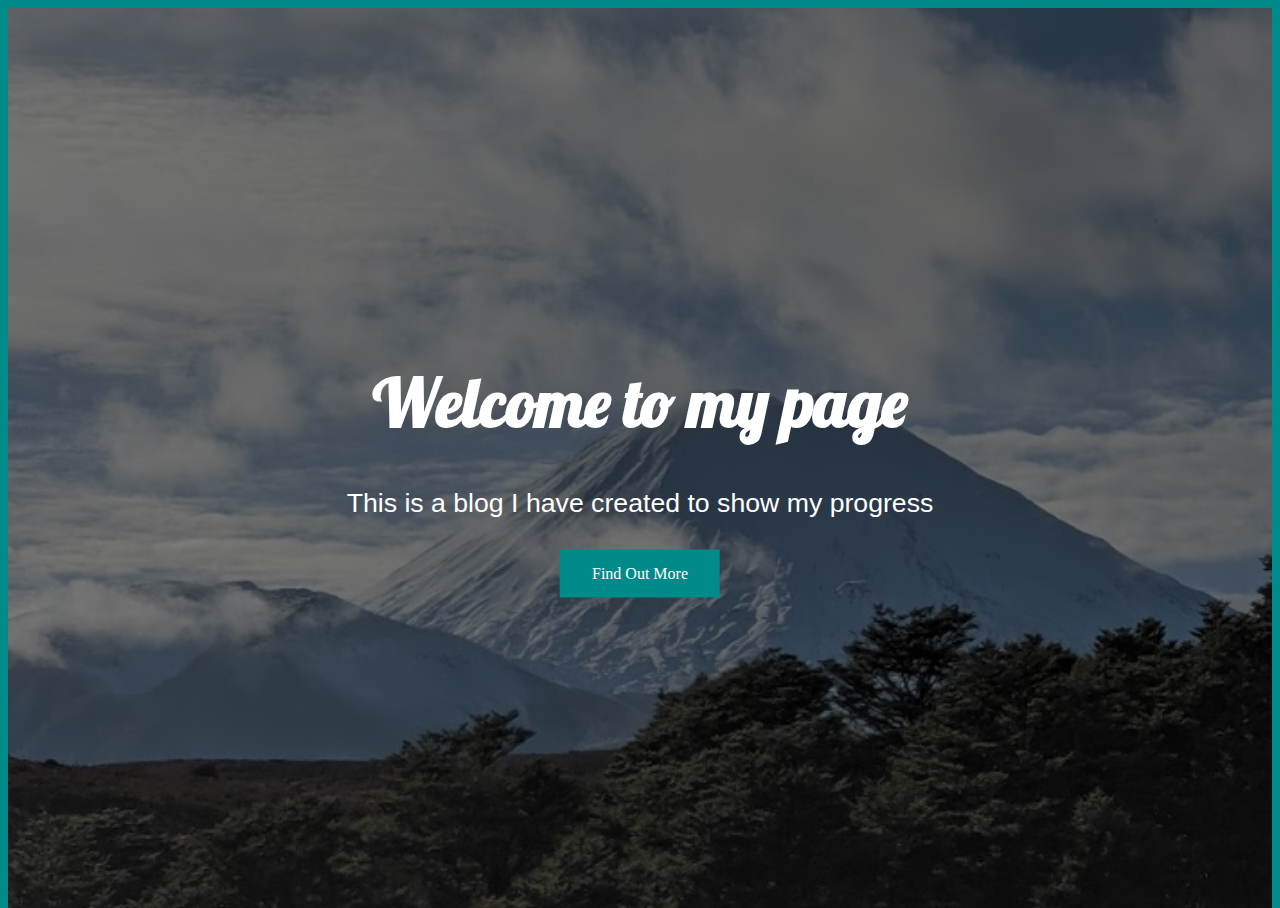
==== index.html @ 322061da "new work done on main page and added blogmain" ====
<html>
  <meta charset="UTF-8">
        <link href="styles/main.css" rel="stylesheet" type="text/css">
        <link href="https://fonts.googleapis.com/css2?family=Lobster&display=swap" rel="stylesheet">
        <div class="banner">
          <div class="banner-text">
            <body>
            <h1>Welcome to my page</h1>
            <p>This is a blog I have created to show my progress</p>
            <a class="button" href="blog/blogmain.html"> Find Out More</a>
            </body>
          </div>
        </div>
</html>
---- styles/main.css ----
body 
{background-color: darkcyan;
text-align: center;
border-image: auto;}

h1
{font-size: 50pt;
font-family: 'Lobster', cursive;}

h2
{font-size: 30pt;
font-family: 'Lobster', cursive;}

p
{font-size: 20pt;
font-family: 'Open Sans', sans-serif;}

body, html {
    height: 100%;
}

.banner {
  background-image: linear-gradient(rgba(0, 0, 0, 0.5), rgba(0, 0, 0, 0.5)), url("background.jpg");

  height: 100%;

  background-position: center;
  background-repeat: no-repeat;
  background-size: cover;
  position: relative;
}

.banner-text {
  text-align: center;
  position: absolute;
  top: 50%;
  left: 50%;
  transform: translate(-50%, -50%);
  color: white;
}

.button {
    background-color:darkcyan; 
    border: none;
    color: white;
    padding: 15px 32px;
    text-align: center;
    text-decoration: none;
    display: inline-block;
    font-size: 16px;
    margin: 4px 2px;
    cursor: pointer;
    -webkit-transition-duration: 0.4s; 
    transition-duration: 0.4s;
  }

.button:hover {
    box-shadow: 0 12px 16px 0 rgba(0,0,0,0.24),0 17px 50px 0 rgba(0,0,0,0.19);
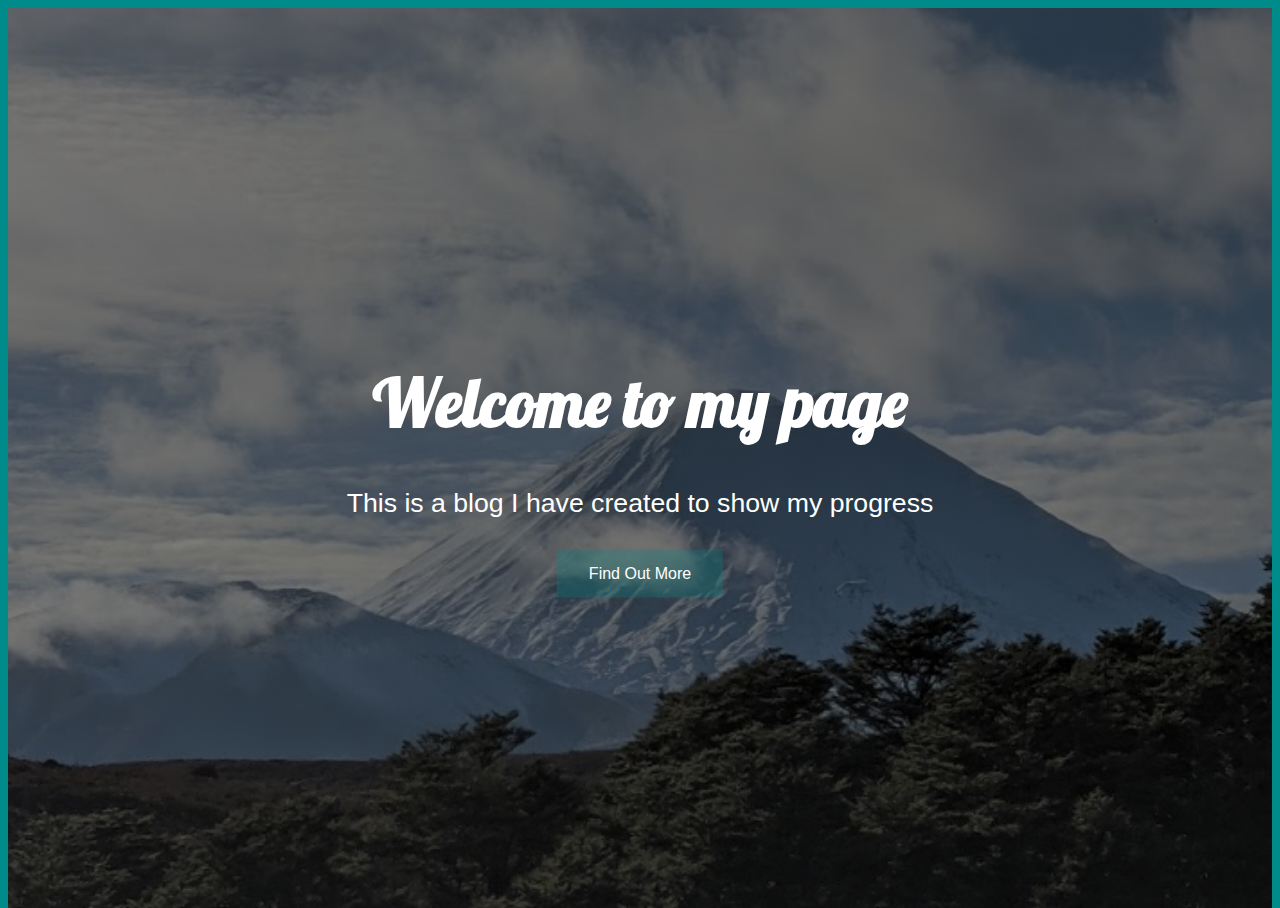
==== commit 3e491a1b: "added further content to website. added personality." ====
--- a/index.html
+++ b/index.html
@@ -1,14 +1,18 @@
+<!DOCTYPE html>
 <html>
-  <meta charset="UTF-8">
-        <link href="styles/main.css" rel="stylesheet" type="text/css">
-        <link href="https://fonts.googleapis.com/css2?family=Lobster&display=swap" rel="stylesheet">
-        <div class="banner">
-          <div class="banner-text">
-            <body>
-            <h1>Welcome to my page</h1>
-            <p>This is a blog I have created to show my progress</p>
-            <a class="button" href="blog/blogmain.html"> Find Out More</a>
-            </body>
-          </div>
-        </div>
+  <head>
+    <title>Lukin's Development Blog</title>
+    <meta charset="UTF-8">
+    <link href="styles/main.css" rel="stylesheet" type="text/css">
+    <link href="https://fonts.googleapis.com/css2?family=Lobster&display=swap" rel="stylesheet">
+  </head>
+  <body>
+    <div class="banner">
+      <div class="banner-text">
+        <h1>Welcome to my page</h1>
+        <p>This is a blog I have created to show my progress</p>
+        <a class="button" href="blog/blogmain.html">Find Out More</a>
+      </div>
+    </div>
+  </body>
 </html>--- a/styles/main.css
+++ b/styles/main.css
@@ -11,9 +11,16 @@
 {font-size: 30pt;
 font-family: 'Lobster', cursive;}
 
+h3
+{font-size: 25pt;
+font-family: 'Lobster', cursive;}
+
 p
 {font-size: 20pt;
 font-family: 'Open Sans', sans-serif;}
+
+a
+{font-family: 'Open Sans', sans-serif;}
 
 body, html {
     height: 100%;
@@ -40,7 +47,7 @@
 }
 
 .button {
-    background-color:darkcyan; 
+    background-color:rgba(0, 139, 139, 0.267);
     border: none;
     color: white;
     padding: 15px 32px;
@@ -55,4 +62,51 @@
   }
 
 .button:hover {
-    box-shadow: 0 12px 16px 0 rgba(0,0,0,0.24),0 17px 50px 0 rgba(0,0,0,0.19);+    box-shadow: 0 12px 16px 0 rgba(0,0,0,0.24),0 17px 50px 0 rgba(0,0,0,0.19);}
+
+.button2 a {
+    background-color:rgba(0, 139, 139, 0.267);
+    border-radius: 25px;
+    color: white;
+    padding: 30px 64px;
+    text-align: center;
+    text-decoration: none;
+    display: inline-block;
+    font-size: 32px;
+    margin: 8px 4px;
+    cursor: pointer;
+    -webkit-transition-duration: 0.4s; 
+    transition-duration: 0.4s;
+    }
+    
+.button2 a:hover {
+    box-shadow: 0 12px 16px 0 rgba(0,0,0,0.24),0 17px 50px 0 rgba(0,0,0,0.19);}
+
+.banner2 {
+    background-image: linear-gradient(rgba(0, 0, 0, 0.5), rgba(0, 0, 0, 0.5)), url("../styles/background.jpg");
+
+    height: 30%;
+
+    background-position: center;
+    background-repeat: no-repeat;
+    background-size: cover;
+    position: relative;
+  }
+
+.banner2-text {
+    text-align: center;
+    position: absolute;
+    top: 50%;
+    left: 50%;
+    transform: translate(-50%, -50%);
+    color: white;
+  }
+
+  .banner3-text {
+    text-align: center;
+    position: relative;
+    top: 50%;
+    left: 50%;
+    transform: translate(-50%, -50%);
+    color: white;
+  }